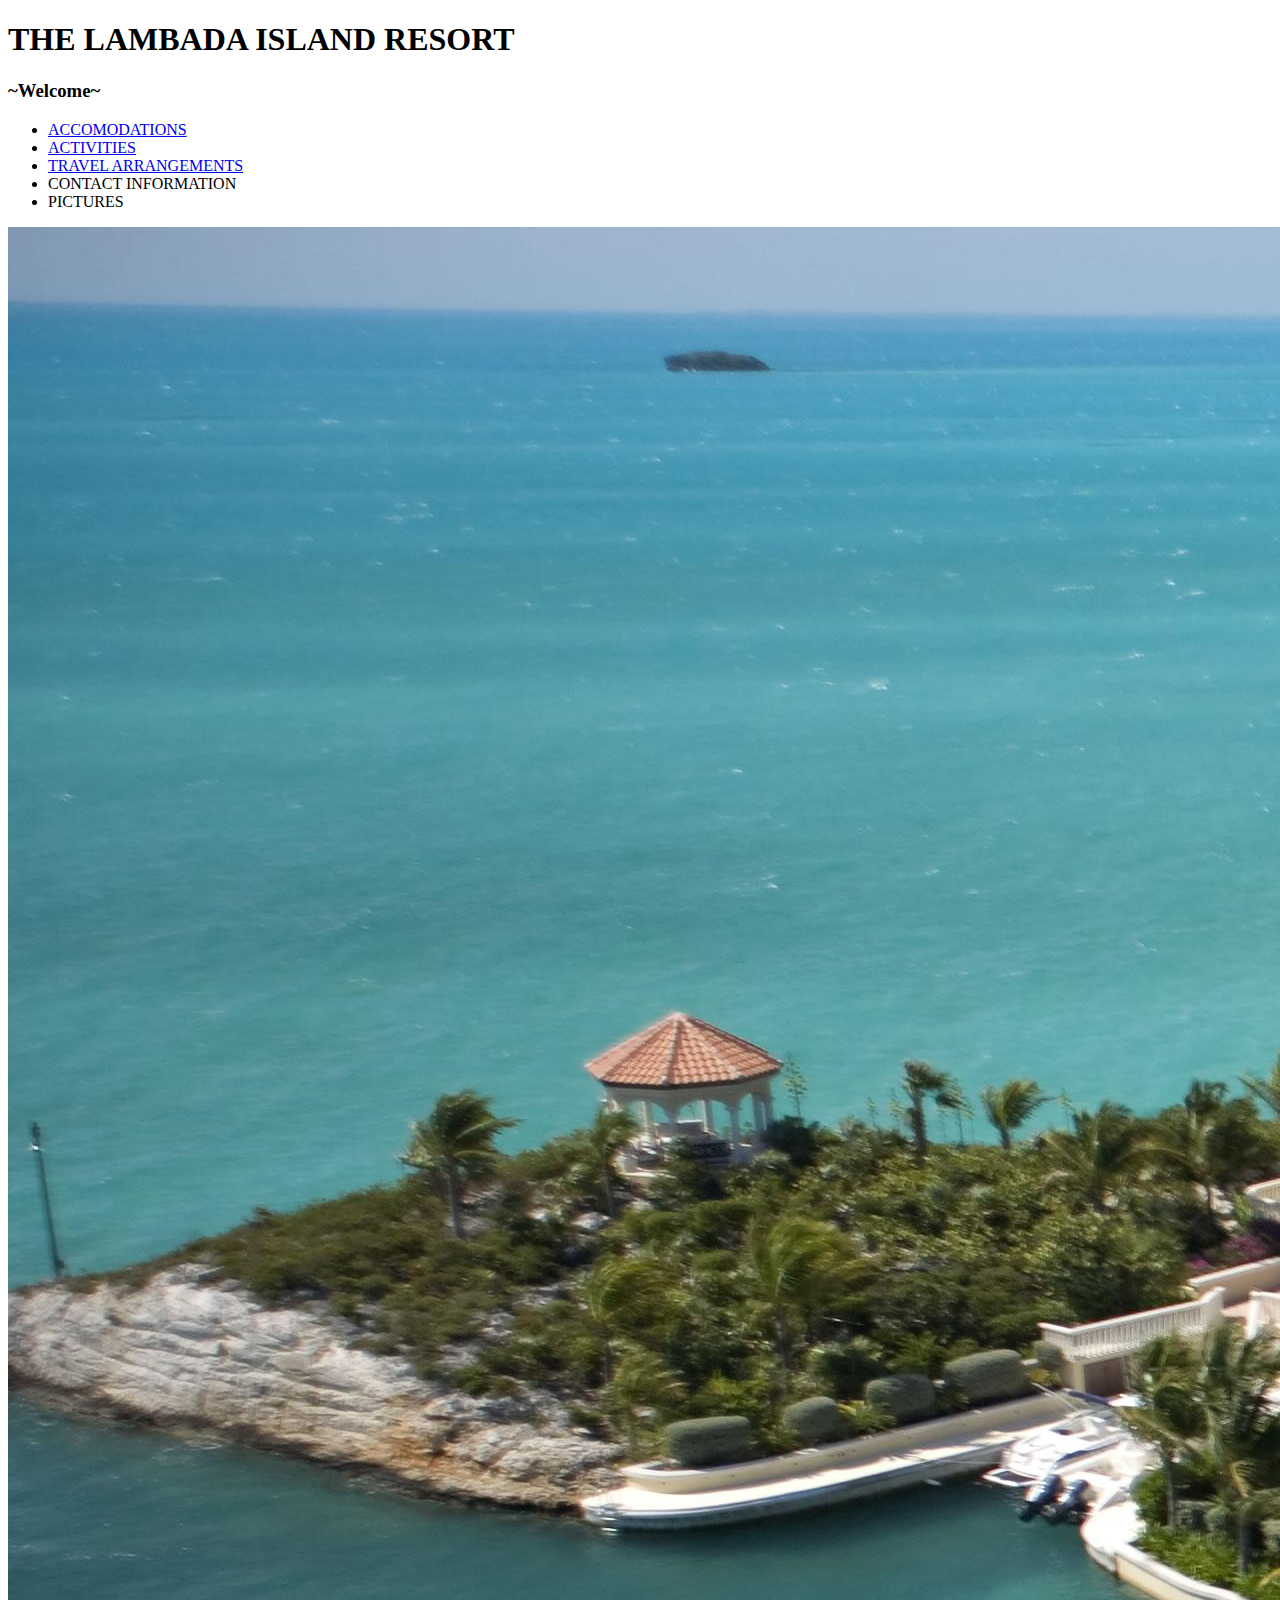
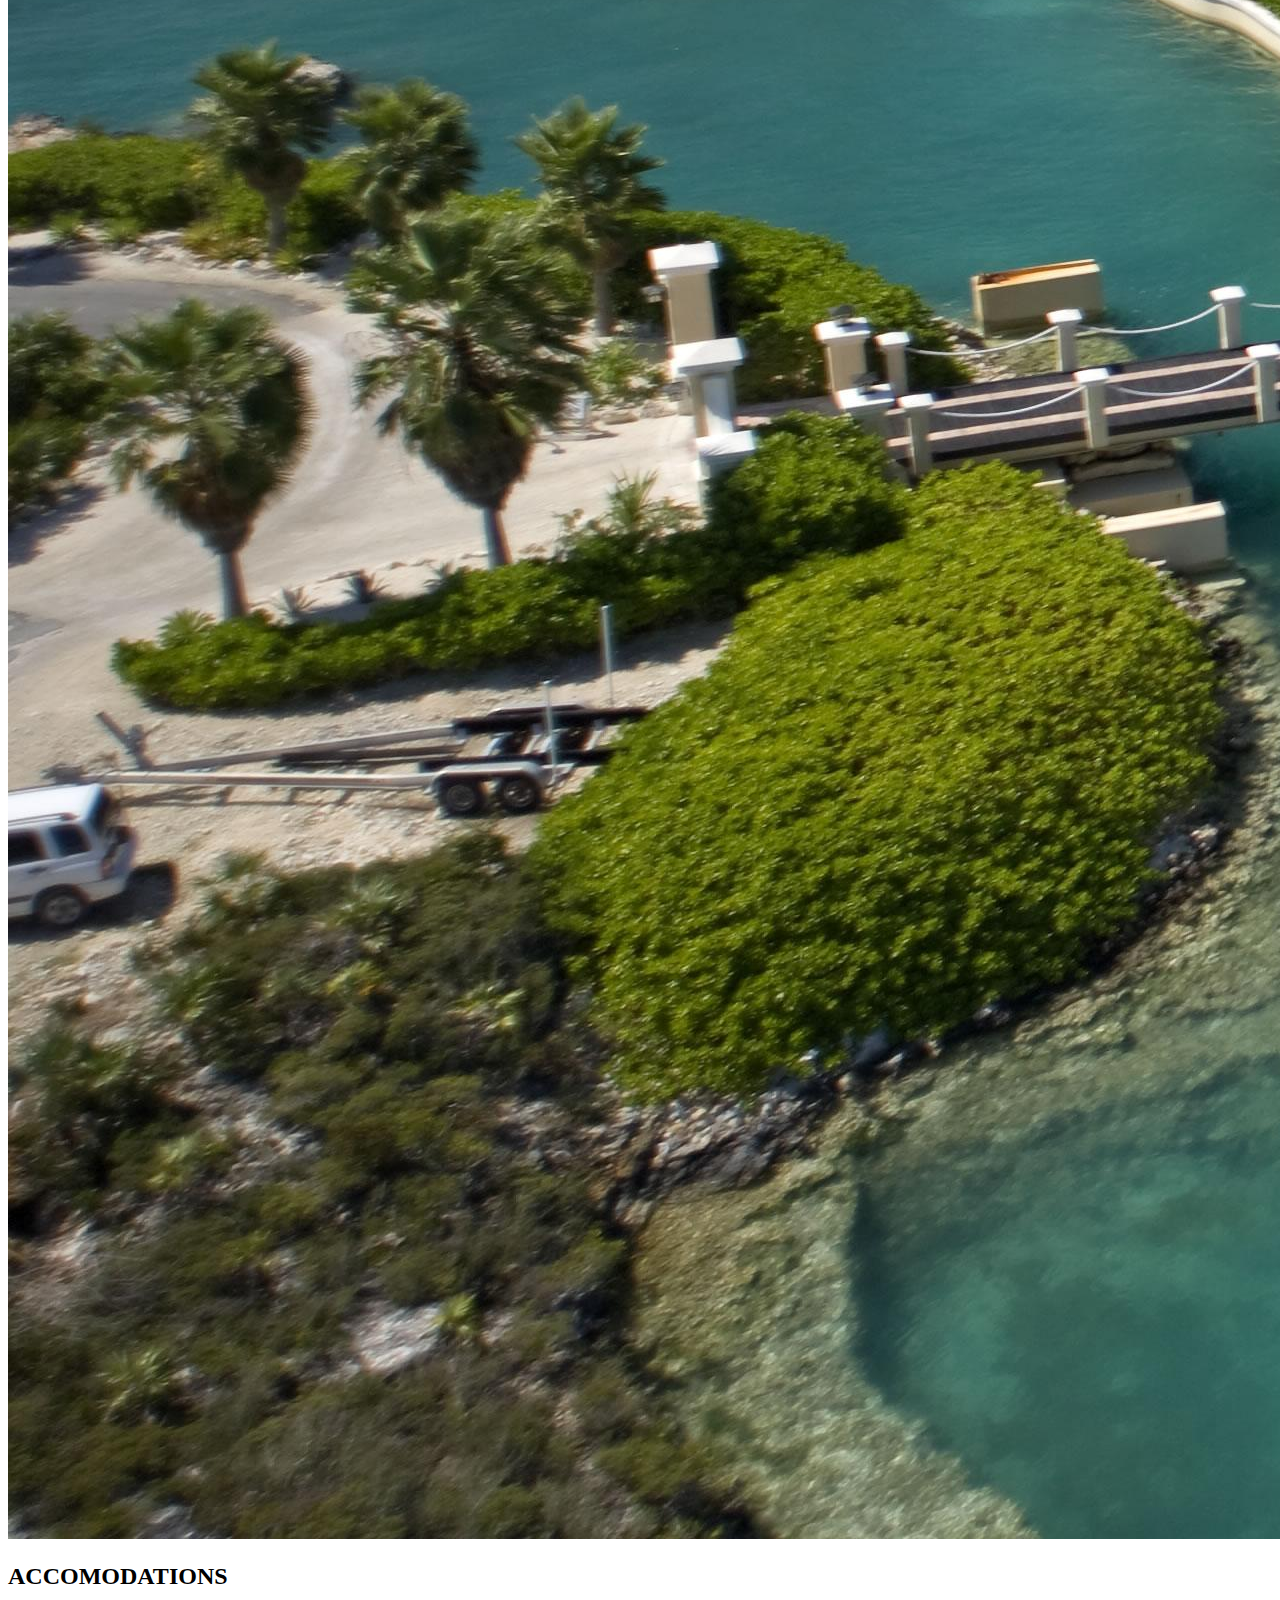
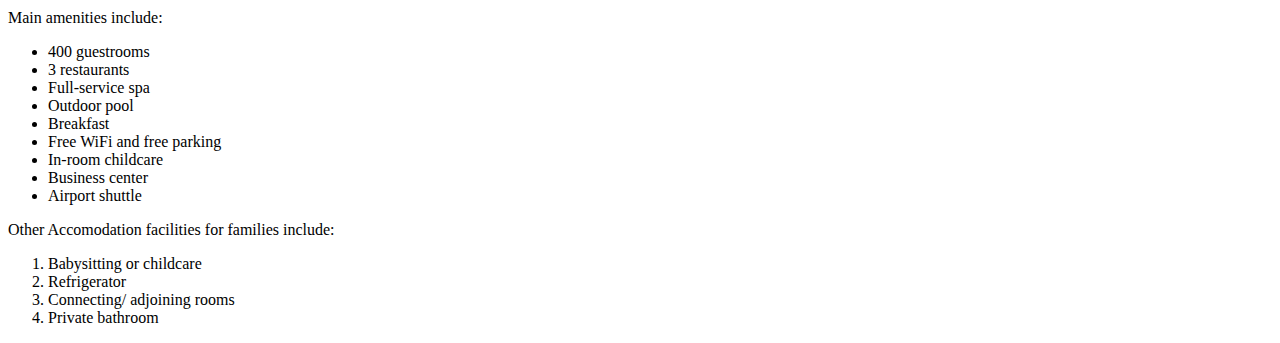
==== index.html @ 8aec19ff "Creation of individual webpages" ====
<!DOCTYPE html>
<html lang="en" dir="ltr">
  <head>
    <meta charset="utf-8">
    <title>Lambada Private Island Resort Accomodations</title>
    <link rel="stylesheet" type="text/css" href="css/styles.css">
  </head>
  <body>
    <h1>THE LAMBADA ISLAND RESORT</h1>
    <h3>~Welcome~</h3>

    <nav>
      <ul>
        <li><a href="#accomodations">ACCOMODATIONS</a></li>
        <li><a href="index2.html">ACTIVITIES</a></li>
        <li><a href="index3.html">TRAVEL ARRANGEMENTS</a></li>
        <li><a href="index4.html"></a>CONTACT INFORMATION</li>
        <li><a href="index5.html"></a>PICTURES</li>
      </ul>
    </nav>

    <img src="images/lambada.jpg" alt="The island of lambada">

    <h2 id="accomodations">ACCOMODATIONS</h2>
    <p>Main amenities include:</p>
    <ul>
      <li>400 guestrooms</li>
      <li>3 restaurants</li>
      <li>Full-service spa</li>
      <li>Outdoor pool</li>
      <li>Breakfast</li>
      <li>Free WiFi and free parking</li>
      <li>In-room childcare</li>
      <li>Business center</li>
      <li>Airport shuttle</li>
    </ul>

    <p>Other Accomodation facilities for families include:</p>
    <ol>
      <li>Babysitting or childcare</li>
      <li>Refrigerator</li>
      <li>Connecting/ adjoining rooms</li>
      <li>Private bathroom</li>
    </ol>
  </body>
</html>
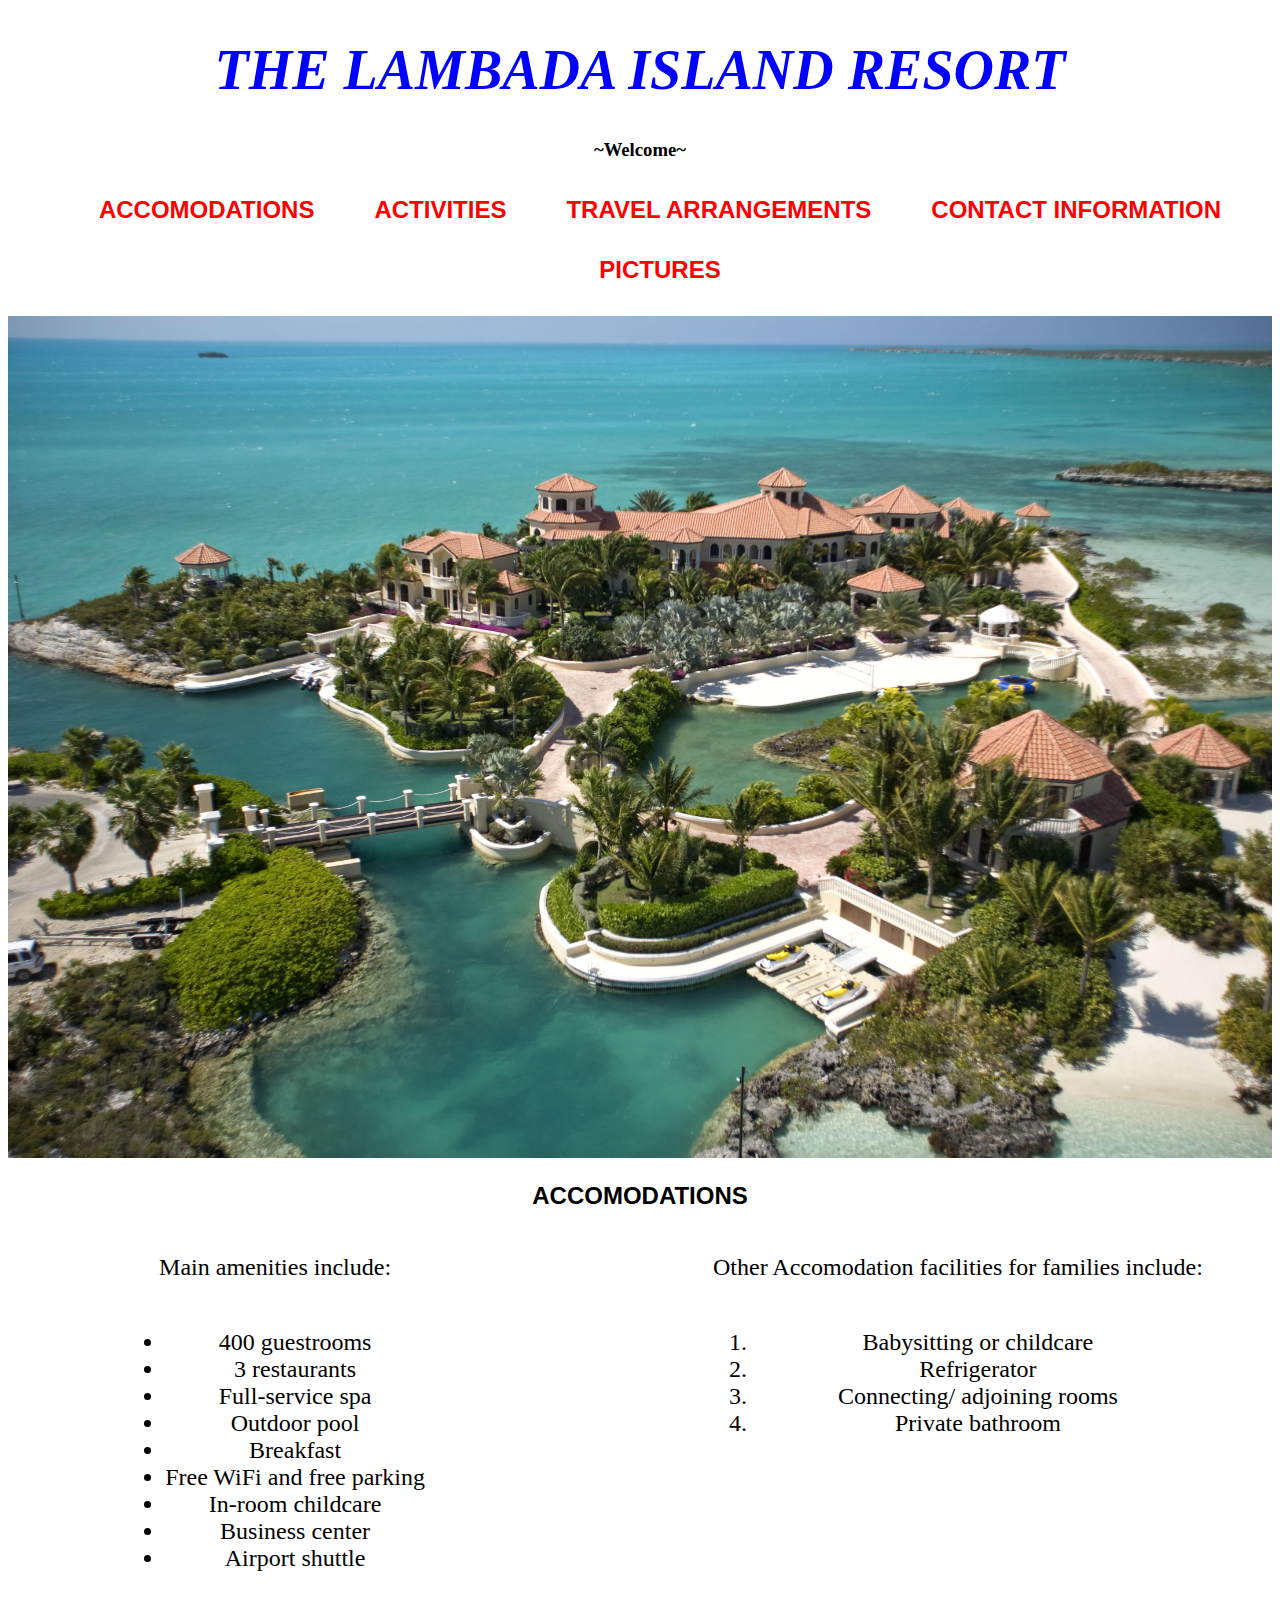
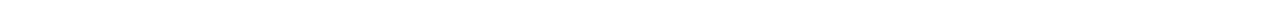
==== commit bfb7fcfb: "Complete project before styling" ====
--- a/index.html
+++ b/index.html
@@ -4,6 +4,7 @@
     <meta charset="utf-8">
     <title>Lambada Private Island Resort Accomodations</title>
     <link rel="stylesheet" type="text/css" href="css/styles.css">
+    <meta name="viewport" content="width=device-width">
   </head>
   <body>
     <h1>THE LAMBADA ISLAND RESORT</h1>
@@ -14,33 +15,39 @@
         <li><a href="#accomodations">ACCOMODATIONS</a></li>
         <li><a href="index2.html">ACTIVITIES</a></li>
         <li><a href="index3.html">TRAVEL ARRANGEMENTS</a></li>
-        <li><a href="index4.html"></a>CONTACT INFORMATION</li>
-        <li><a href="index5.html"></a>PICTURES</li>
+        <li><a href="index4.html">CONTACT INFORMATION</a></li>
+        <li><a href="index5.html">PICTURES</a></li>
       </ul>
     </nav>
 
-    <img src="images/lambada.jpg" alt="The island of lambada">
+    <img id="main" src="images/lambada.jpg" alt="The island of lambada">
 
     <h2 id="accomodations">ACCOMODATIONS</h2>
-    <p>Main amenities include:</p>
-    <ul>
-      <li>400 guestrooms</li>
-      <li>3 restaurants</li>
-      <li>Full-service spa</li>
-      <li>Outdoor pool</li>
-      <li>Breakfast</li>
-      <li>Free WiFi and free parking</li>
-      <li>In-room childcare</li>
-      <li>Business center</li>
-      <li>Airport shuttle</li>
-    </ul>
+    <div id="column">
+      <div id="leftcolumn">
+        <p>Main amenities include:</p>
+        <ul>
+          <li>400 guestrooms</li>
+          <li>3 restaurants</li>
+          <li>Full-service spa</li>
+          <li>Outdoor pool</li>
+          <li>Breakfast</li>
+          <li>Free WiFi and free parking</li>
+          <li>In-room childcare</li>
+          <li>Business center</li>
+          <li>Airport shuttle</li>
+        </ul>
+      </div>
 
-    <p>Other Accomodation facilities for families include:</p>
-    <ol>
-      <li>Babysitting or childcare</li>
-      <li>Refrigerator</li>
-      <li>Connecting/ adjoining rooms</li>
-      <li>Private bathroom</li>
-    </ol>
+      <div id="rightcolumn">
+        <p>Other Accomodation facilities for families include:</p>
+        <ol>
+          <li>Babysitting or childcare</li>
+          <li>Refrigerator</li>
+          <li>Connecting/ adjoining rooms</li>
+          <li>Private bathroom</li>
+        </ol>
+      </div>
+    </div>
   </body>
 </html>
--- a/css/styles.css
+++ b/css/styles.css
@@ -0,0 +1,103 @@
+h1{
+  text-align: center;
+  color: blue;
+  font-size: 3.5em;
+  font-family: fantasy;
+  font-style: oblique;
+}
+
+h2{
+  text-align: center;
+  font-family: sans-serif;
+}
+
+h3{
+  text-align: center;
+  font-family: cursive;
+}
+
+Nav ul{
+  text-align: center;
+}
+
+
+nav>ul>li{
+  display: inline-block;
+  margin: 1em;
+
+}
+
+nav>ul>li>a{
+  font-size: x-large;
+  font-family: Arial;
+  padding: 0.5em;
+  font-weight: bold;
+  text-decoration: none;
+  color: red;
+}
+
+nav>ul>li>a:hover{
+  background-color: silver;
+  border: 1px solid silver;
+  box-shadow: 2px 2px 2px silver;
+}
+
+#main{
+  width: 79em;
+  /* padding: 0; */
+}
+
+#column{
+  display: flex;
+  flex-direction: row;
+  justify-content: center;
+}
+
+#rightcolumn, #leftcolumn{
+  display: flex;
+  flex-direction: column;
+  font-size: x-large;
+  padding-left: 2em;
+  padding-right: : 2em;
+  padding-top: 0;
+}
+
+ul, ol{
+  padding-top: -1em;
+}
+
+#rightcolumn{
+  margin-left: 10em;
+}
+
+body{
+  /* font-size: x-large; */
+ text-align: center;
+}
+
+.contacts img{
+  width: 3em;
+  margin-left: 2em;
+  margin-right: 2em;
+}
+
+table, tr, td, th{
+  border: 1px solid black;
+  border-collapse: collapse;
+}
+
+table{
+  display: flex;
+  justify-content: center;
+}
+
+.images{
+  display: inline-block;
+  padding: 2em;
+}
+
+.images img{
+  width: 20em;
+  height: 15em;
+  padding: 2em;
+}
